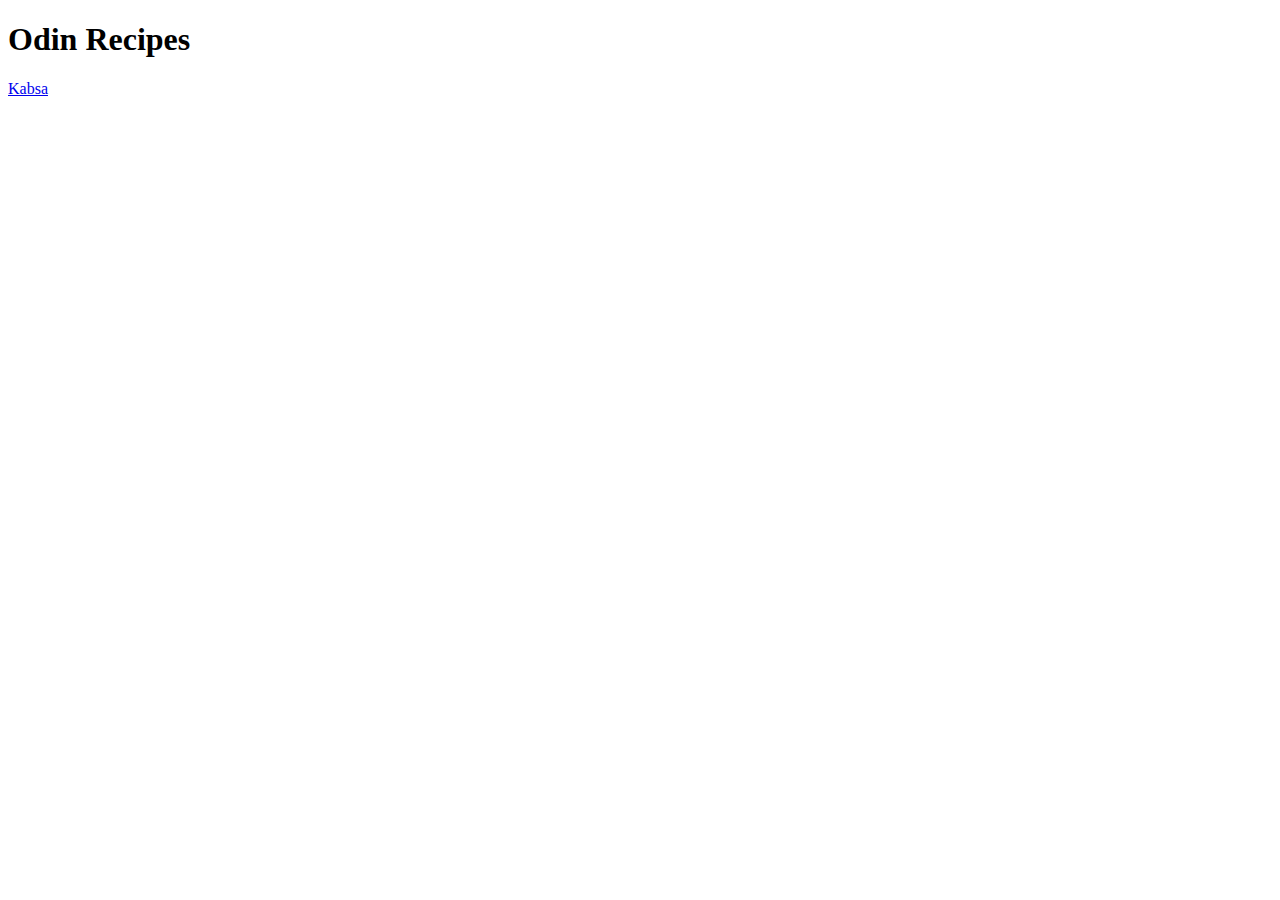
==== index.html @ 29012a43 "Woking pages and 1 recipe is present pre image" ====
<!DOCTYPE html>
<html>
    <head>
        <meta charset="utf-8">
        <title>Recipes Site</title>
    </head>
    <body>
        <h1>Odin Recipes</h1>
        <a href="recipes/kabsa.html">Kabsa</a>
    </body>    




</html>
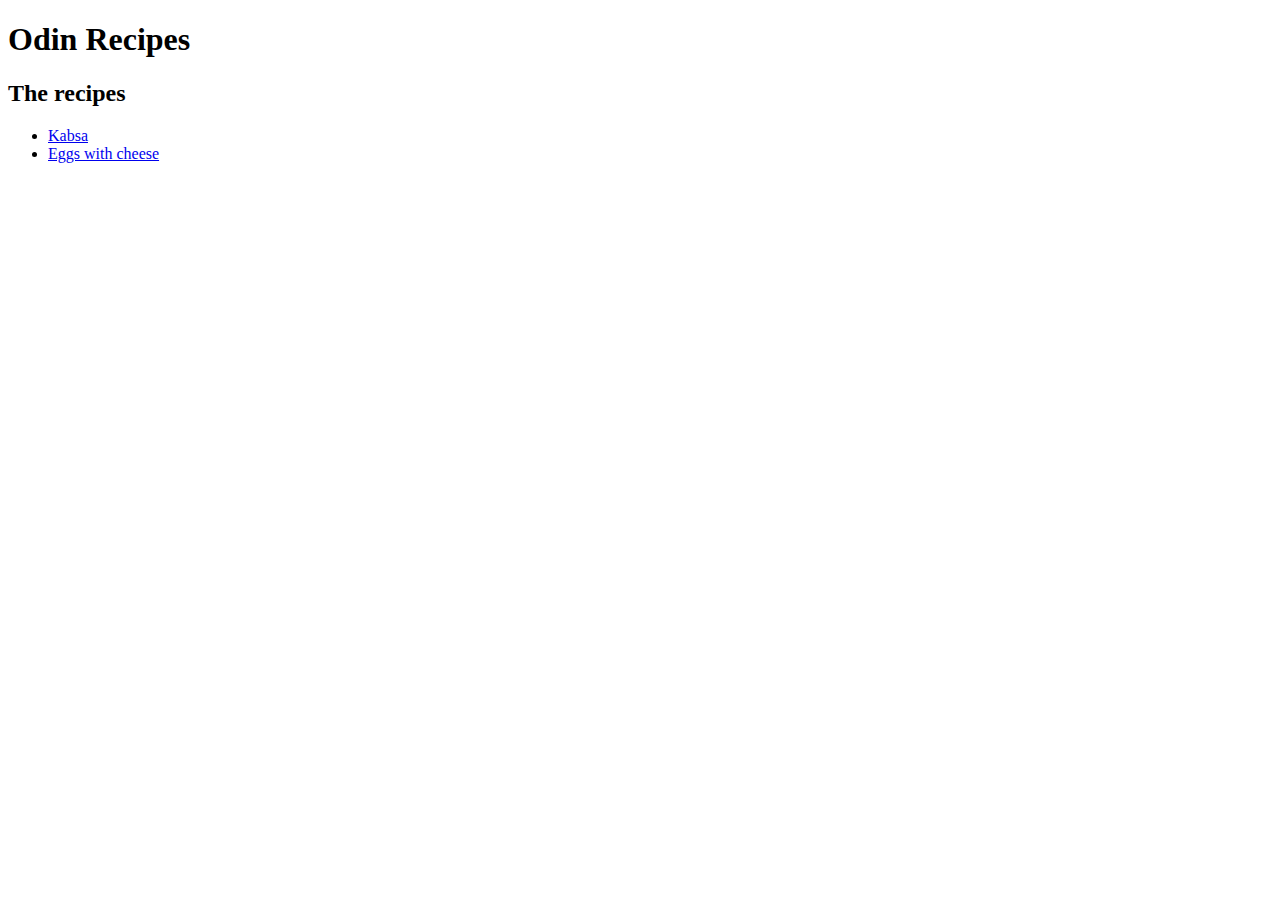
==== commit 32f80a33: "Kinda done with the project just wanna know how to open it on the web" ====
--- a/index.html
+++ b/index.html
@@ -6,7 +6,12 @@
     </head>
     <body>
         <h1>Odin Recipes</h1>
-        <a href="recipes/kabsa.html">Kabsa</a>
+        <h2>The recipes</h2>
+        <ul>
+        <li><a href="recipes/kabsa.html">Kabsa</a></li>
+        <li><a href="recipes/eggcheese.html">Eggs with cheese</a></li>
+
+        </ul>
     </body>    
 
 
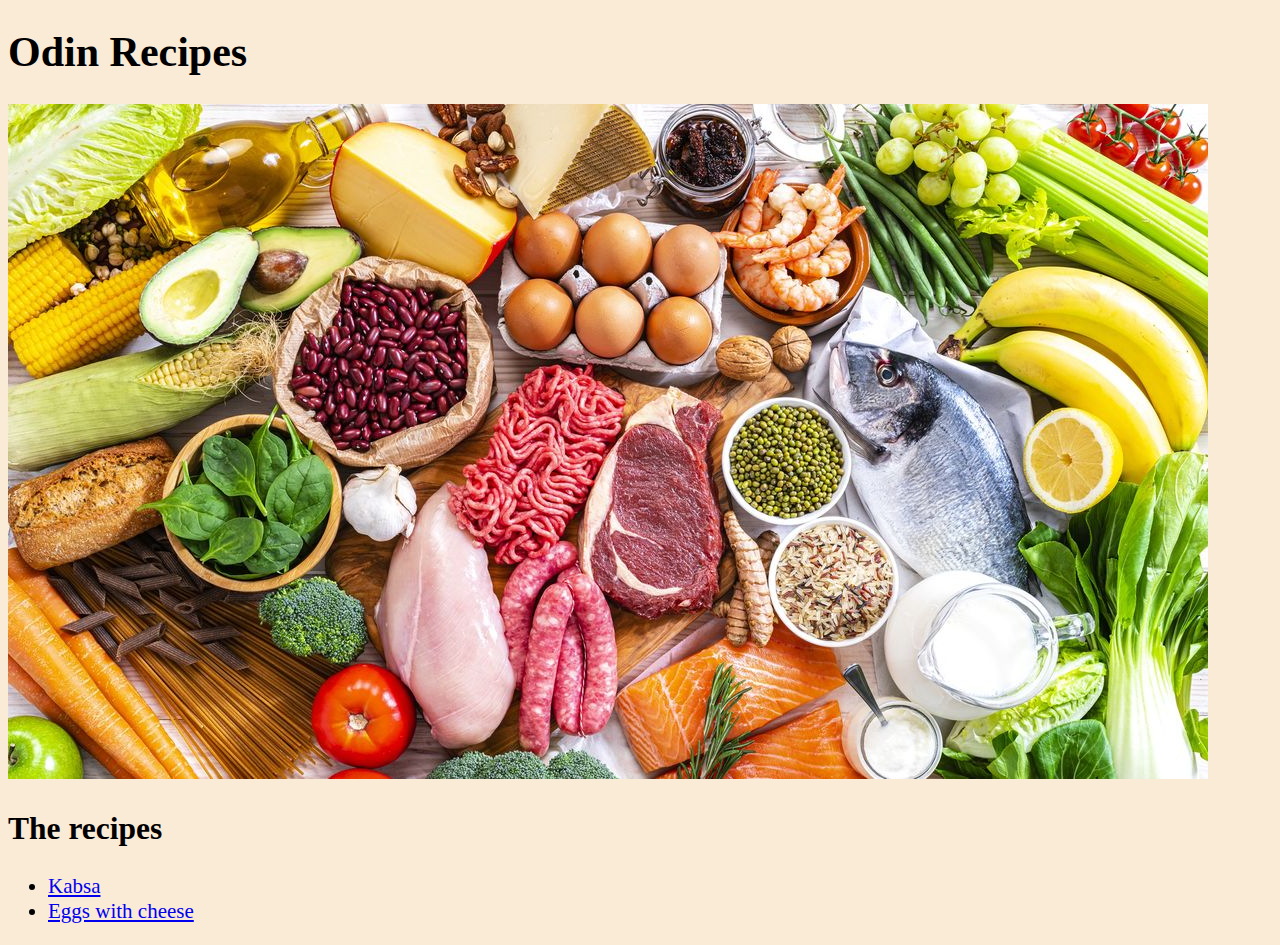
==== commit 190462f9: "added a working styles page to learn extermal css" ====
--- a/index.html
+++ b/index.html
@@ -3,9 +3,11 @@
     <head>
         <meta charset="utf-8">
         <title>Recipes Site</title>
+        <link rel = "stylesheet" href="css/style.css">
     </head>
     <body>
         <h1>Odin Recipes</h1>
+        <img src="images/food.jpg" alt = "food">
         <h2>The recipes</h2>
         <ul>
         <li><a href="recipes/kabsa.html">Kabsa</a></li>
--- a/css/style.css
+++ b/css/style.css
@@ -0,0 +1,9 @@
+body {
+    background-color:antiquewhite;
+    color: rgb(0, 0, 0);
+    font-size: 21px;
+
+}
+p {
+    color:black;
+}
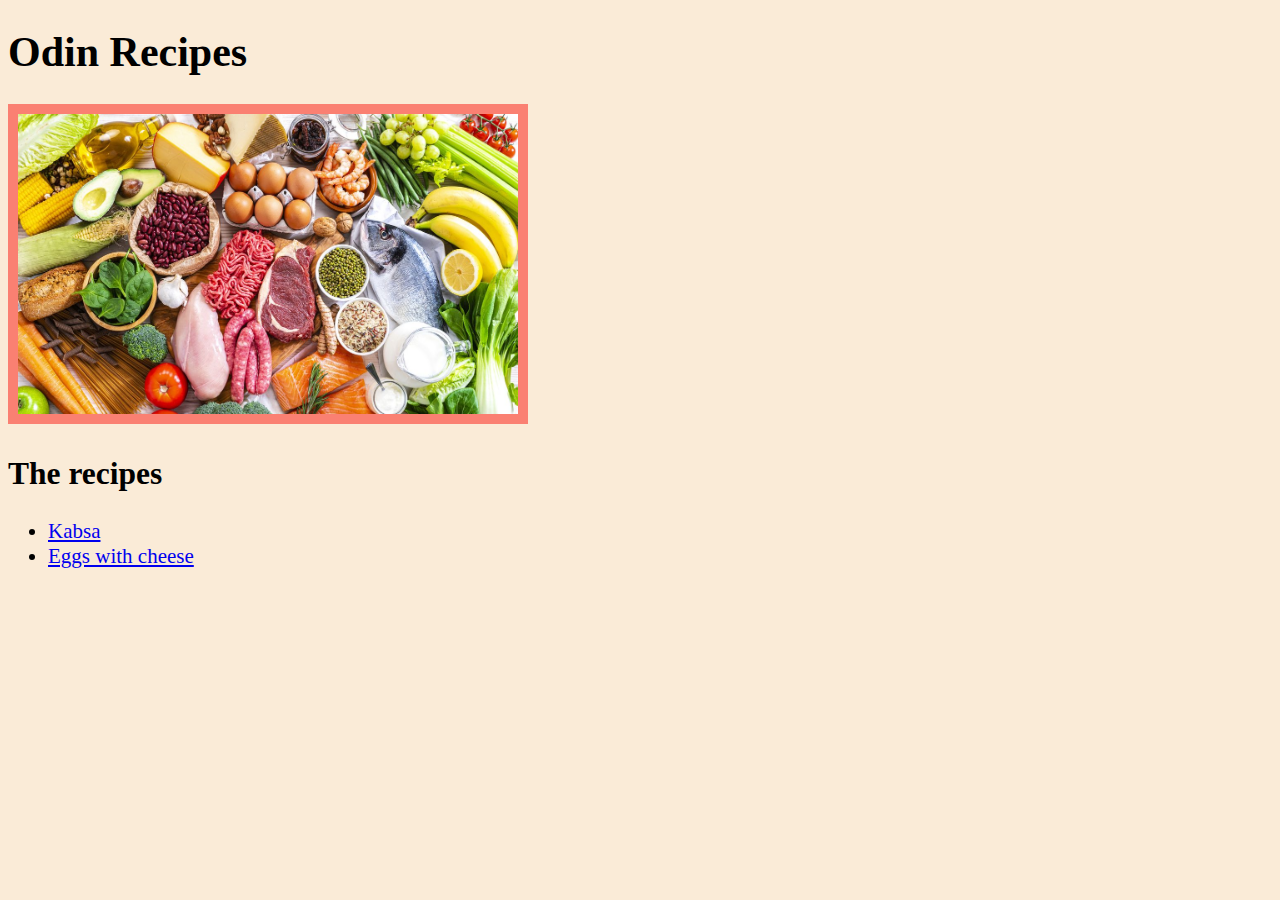
==== commit 6bf5b72f: "added classes" ====
--- a/index.html
+++ b/index.html
@@ -6,8 +6,10 @@
         <link rel = "stylesheet" href="css/style.css">
     </head>
     <body>
-        <h1>Odin Recipes</h1>
+        <div id="title"></div><h1>Odin Recipes</h1></div>
+        <div>
         <img src="images/food.jpg" alt = "food">
+        </div>
         <h2>The recipes</h2>
         <ul>
         <li><a href="recipes/kabsa.html">Kabsa</a></li>
--- a/css/style.css
+++ b/css/style.css
@@ -7,3 +7,12 @@
 p {
     color:black;
 }
+img {
+    width: 500px;
+    height:300px;
+    border: 10px solid salmon;
+ 
+}
+#title {
+    color:red;
+}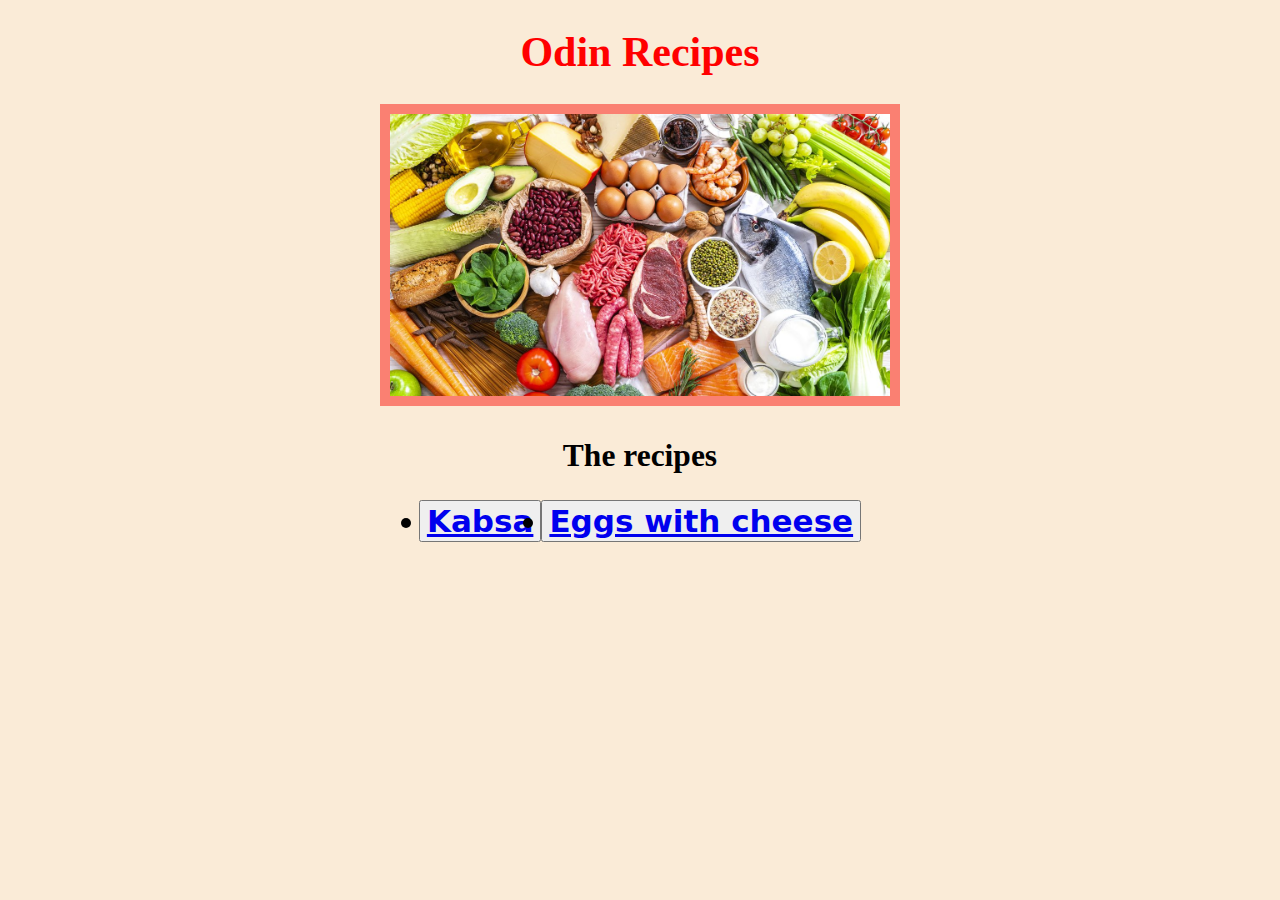
==== commit 5410374e: "added buttons for recipes and adjusted css" ====
--- a/index.html
+++ b/index.html
@@ -6,16 +6,13 @@
         <link rel = "stylesheet" href="css/style.css">
     </head>
     <body>
-        <div id="title"></div><h1>Odin Recipes</h1></div>
+        <div id="title"><h1>Odin Recipes</h1></div>
         <div>
         <img src="images/food.jpg" alt = "food">
         </div>
         <h2>The recipes</h2>
-        <ul>
-        <li><a href="recipes/kabsa.html">Kabsa</a></li>
-        <li><a href="recipes/eggcheese.html">Eggs with cheese</a></li>
-
-        </ul>
+        <button><li><a href="recipes/kabsa.html">Kabsa</a></li>
+        <button><li><a href="recipes/eggcheese.html">Eggs with cheese</a></li></button>
     </body>    
 
 
--- a/css/style.css
+++ b/css/style.css
@@ -1,18 +1,33 @@
+#title {
+    color:red;
+    text-align: center;
+}
 body {
     background-color:antiquewhite;
     color: rgb(0, 0, 0);
     font-size: 21px;
+    text-align: center;
 
 }
 p {
     color:black;
 }
 img {
+    align-content: center;
     width: 500px;
-    height:300px;
+    height:auto;
     border: 10px solid salmon;
  
 }
-#title {
-    color:red;
+ul {
+    text-align: center;
+    list-style-position: inside;
+}
+.ingredients{
+    background-color:blanchedalmond;
+}
+button{
+    font-size: 31px;
+    font-weight: bold;
+    font-family: system-ui, -apple-system, BlinkMacSystemFont, 'Segoe UI', Roboto, Oxygen, Ubuntu, Cantarell, 'Open Sans', 'Helvetica Neue', sans-serif;
 }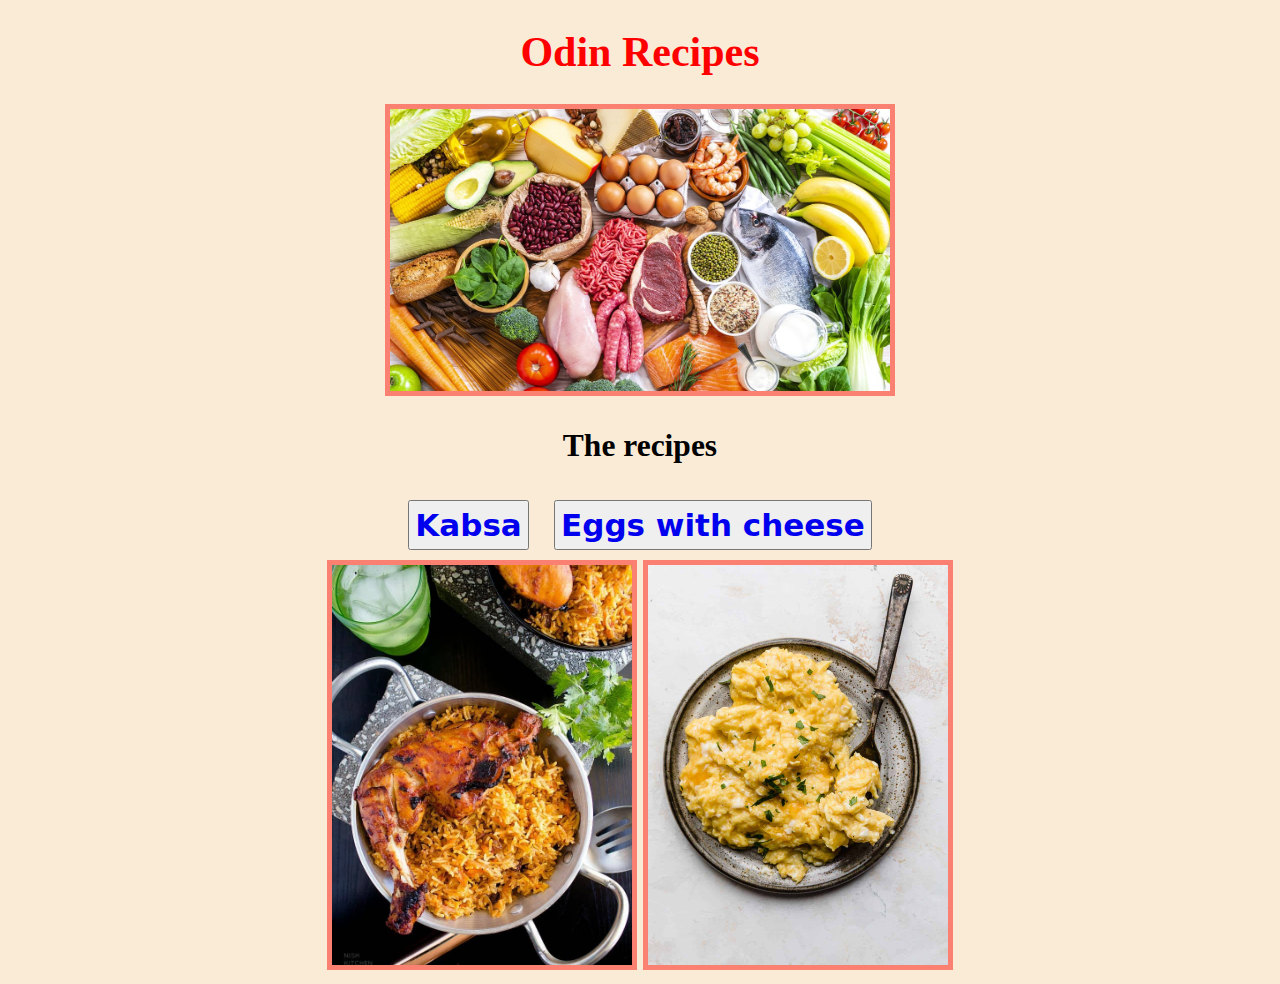
==== commit 844894f6: "added button styles" ====
--- a/index.html
+++ b/index.html
@@ -11,8 +11,13 @@
         <img src="images/food.jpg" alt = "food">
         </div>
         <h2>The recipes</h2>
-        <button><li><a href="recipes/kabsa.html">Kabsa</a></li>
-        <button><li><a href="recipes/eggcheese.html">Eggs with cheese</a></li></button>
+        <button><a href="recipes/kabsa.html">Kabsa</a></button>
+        <button><a href="recipes/eggcheese.html">Eggs with cheese</a></button>
+        <div>
+        <img class="index-img" src="images/chicken-kabsa-2B.jpg" alt = Kabsa>
+        <img class="index-img" src = "images/cheesy-scrambled-eggs-featured.jpg" alt ="Eggs lol">
+
+    </div>
     </body>    
 
 
--- a/css/style.css
+++ b/css/style.css
@@ -16,7 +16,7 @@
     align-content: center;
     width: 500px;
     height:auto;
-    border: 10px solid salmon;
+    border: 5px solid salmon;
  
 }
 ul {
@@ -27,7 +27,22 @@
     background-color:blanchedalmond;
 }
 button{
+    padding: 5px;
+    text-decoration: none;
+    margin: 10px;
     font-size: 31px;
     font-weight: bold;
+    transition: ease-in-out 0.3s;
     font-family: system-ui, -apple-system, BlinkMacSystemFont, 'Segoe UI', Roboto, Oxygen, Ubuntu, Cantarell, 'Open Sans', 'Helvetica Neue', sans-serif;
+}
+button:hover{
+    transform:translateY(7px);
+}
+a{
+    text-decoration: none;
+}
+.index-img{
+    width: 300px;
+    height: 400px;
+    object-fit:cover;
 }